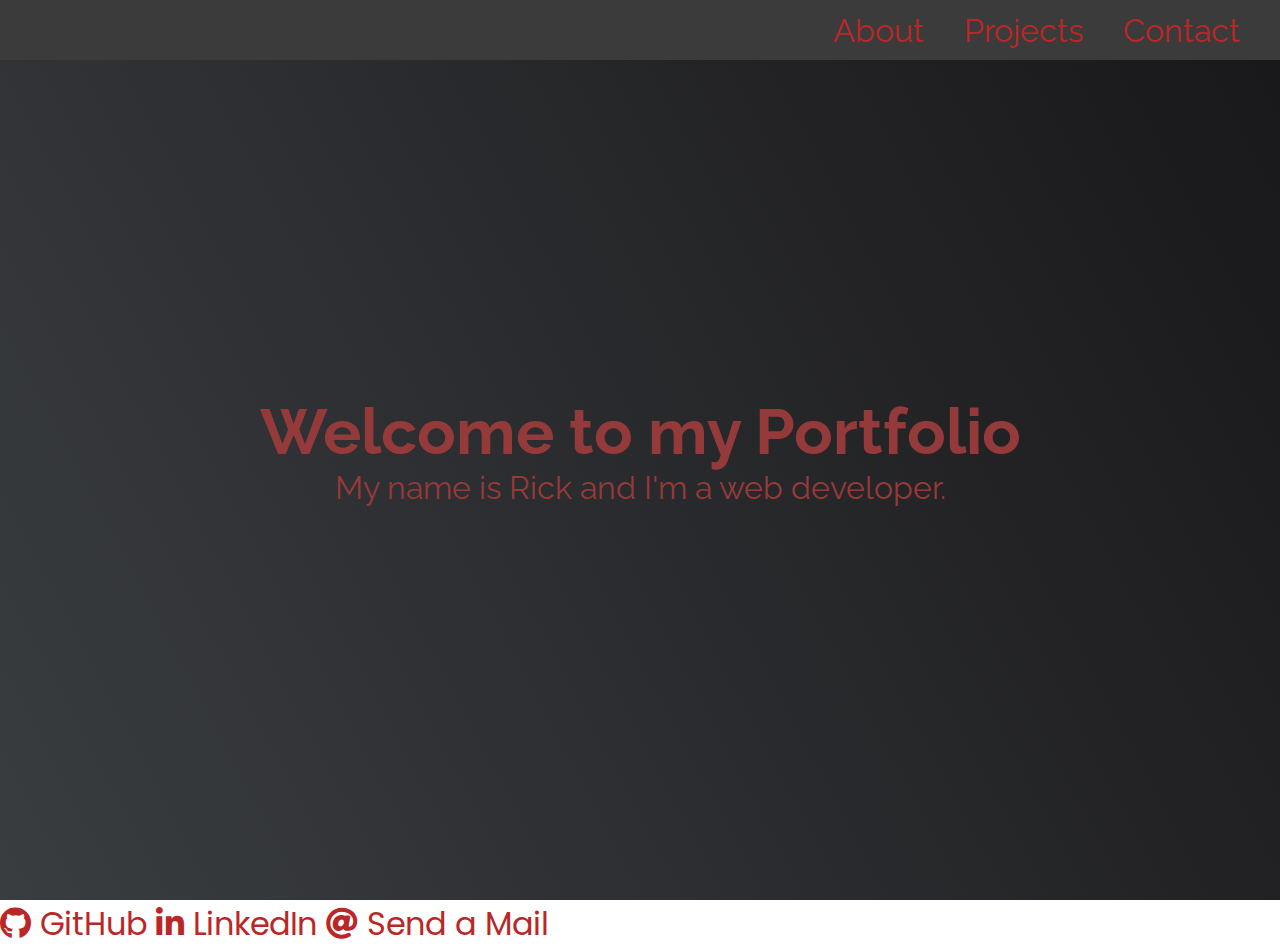
==== Responsive Web Design/Personal Portfolio/Personal Portfolio.html @ 96599594 "First Commit" ====
<!DOCTYPE html>
<html lang="en">
<head>
    <meta charset="UTF-8">
    <meta http-equiv="X-UA-Compatible" content="IE=edge">
    <meta name="viewport" content="width=device-width, initial-scale=1.0">
    <title>Personal Portfolio</title>
    <link rel="stylesheet" href="styles.css" />
    <link
      rel="stylesheet"
      href="https://use.fontawesome.com/releases/v5.8.2/css/all.css"
    />
    <link
      href="https://fonts.googleapis.com/css?family=Poppins:200i,300,400&display=swap"
      rel="stylesheet"
    />
    <link
      href="https://fonts.googleapis.com/css?family=Raleway:700&display=swap"
      rel="stylesheet"
    />
</head>
<body>
  <header>
    <nav id="navbar">
      <ul class="navbar-list">
        <li class="nav-li"><a href="#welcome-section">About</a></li>
        <li class="nav-li"><a href="#projects">Projects</a></li>
        <li class="nav-li"><a href="#contact-section">Contact</a></li>
      </ul>
    </nav>
  </header>
  <main>
    <section id="welcome-section">
      <h1>Welcome to my Portfolio</h1>
      <p>My name is Rick and I'm a web developer.</p>
    </section>
    <section id="projects">

    </section>
    <section id="contact-section">
      <div class="social-icons">
        <a href="https://www.facebook.com/freecodecamp/" class="contact-detail">
          <i class="fab fa-github"></i> GitHub
        </a>
        <a href="https://www.linkedin.com/school/free-code-camp/" class="contact-detail">
          <i class="fab fa-linkedin-in"></i> LinkedIn
        </a>
        <a href="https://www.youtube.com/freecodecamp" class="contact-detail">
          <i class="fas fa-at"></i> Send a Mail
        </a>
      </div>
    </section>
  </main>
</body>
</html>
---- Responsive Web Design/Personal Portfolio/styles.css ----
* {
    margin: 0;
    padding: 0;
  }

body {
    font-family: 'Raleway', sans-serif;
    font-size: 2rem;
    color: rgb(148, 58, 58);
}

#navbar {
    width: 100%;
    display: flex;
    height: 60px;
    background-color: rgb(59, 59, 59);
    justify-content: flex-end;
    top: 0;
    left: 0;
    position: fixed;

}

.navbar-list {
    display: flex;
    list-style: none;
    align-items: center;
    
}

#navbar a {
    display: block;
    margin-right: 2.5rem;
}

a {
    text-decoration: none;
    color: rgb(187, 39, 39);
}

#welcome-section {
    display: flex;
    flex-direction: column;
    justify-content: center;
    align-items: center;
    width: 100%;
    height: 100vh;
    background-color: #000;
    background-image: linear-gradient(62deg, #3a3d40 0%, #181719 100%);
}

#projects {
    
}

.contact-detail {
    font-family: 'Poppins', sans-serif;
}
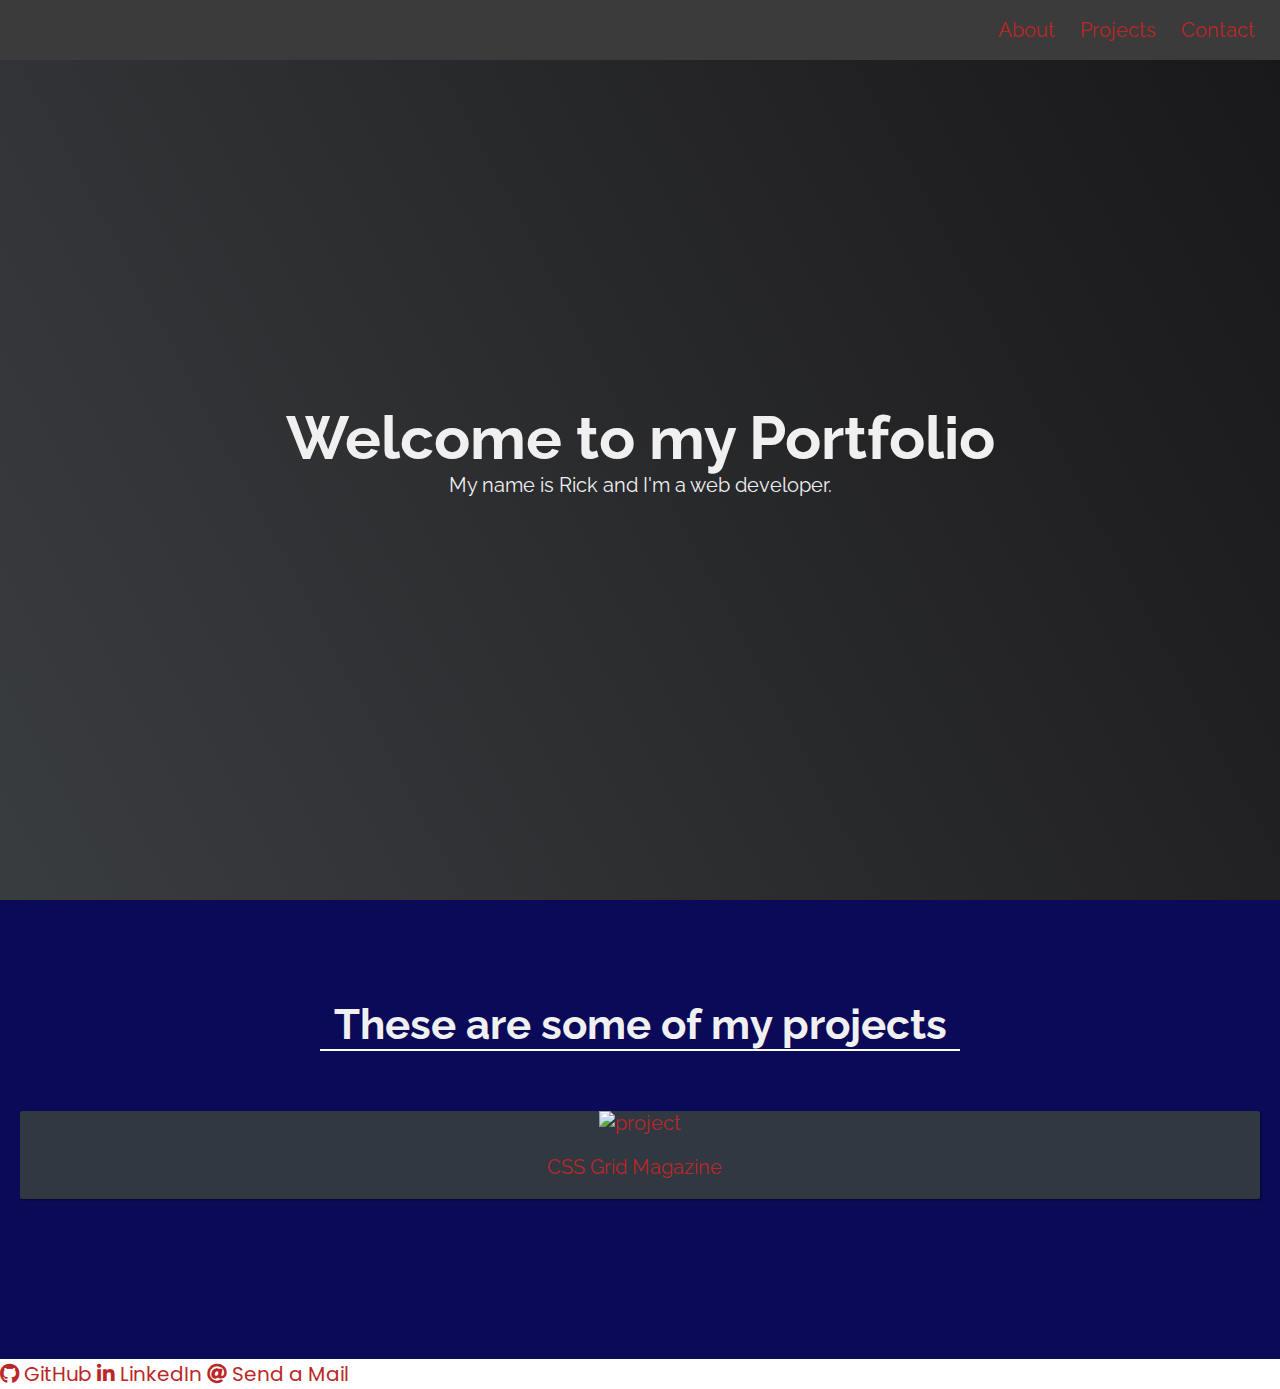
==== commit e8dc7be4: "Passing Portfolio Project" ====
--- a/Responsive Web Design/Personal Portfolio/Personal Portfolio.html
+++ b/Responsive Web Design/Personal Portfolio/Personal Portfolio.html
@@ -34,18 +34,37 @@
       <h1>Welcome to my Portfolio</h1>
       <p>My name is Rick and I'm a web developer.</p>
     </section>
-    <section id="projects">
+    <section id="projects" class="projects-section">
+      <h2 class="projects-section-header">These are some of my projects</h2>
 
+      <div class="projects-grid">
+        <a
+          href="https://github.com/rickmzr/FreeCodeCamp/tree/master/Responsive%20Web%20Design/CSS%20Grid%20Magazine"
+          target="_blank"
+          class="project project-tile"
+        >
+          <img
+            class="project-image"
+            src="https://iili.io/HnzY5Pa.png"
+            alt="project"
+          />
+          <p class="project-title">
+            <span class="code">&lt;</span>
+            CSS Grid Magazine
+            <span class="code">&#47;&gt;</span>
+          </p>
+        </a>
+      </div>
     </section>
     <section id="contact-section">
       <div class="social-icons">
-        <a href="https://www.facebook.com/freecodecamp/" class="contact-detail">
+        <a href="https://github.com/rickmzr" class="contact-detail" target="_blank">
           <i class="fab fa-github"></i> GitHub
         </a>
-        <a href="https://www.linkedin.com/school/free-code-camp/" class="contact-detail">
+        <a href="https://www.linkedin.com/school/free-code-camp/" class="contact-detail" id="profile-link" target="_blank">
           <i class="fab fa-linkedin-in"></i> LinkedIn
         </a>
-        <a href="https://www.youtube.com/freecodecamp" class="contact-detail">
+        <a href="mailto:rickmzr@gmail.com" class="contact-detail" target="_blank">
           <i class="fas fa-at"></i> Send a Mail
         </a>
       </div>
--- a/Responsive Web Design/Personal Portfolio/styles.css
+++ b/Responsive Web Design/Personal Portfolio/styles.css
@@ -1,13 +1,41 @@
+:root {
+    --main-white: #f0f0f0;
+    --main-red: #be3144;
+    --main-blue: #45567d;
+    --main-gray: #303841;
+}
+
 * {
     margin: 0;
     padding: 0;
-  }
+}
+
+html {
+    box-sizing: border-box;
+  
+    /* Set font size for easy rem calculations
+     * default document font size = 16px, 1rem = 16px, 100% = 16px
+     * (100% / 16px) * 10 = 62.5%, 1rem = 10px, 62.5% = 10px
+    */
+    font-size: 62.5%;
+    scroll-behavior: smooth;
+}
 
 body {
     font-family: 'Raleway', sans-serif;
     font-size: 2rem;
-    color: rgb(148, 58, 58);
+    color: var(--main-white);
 }
+
+h1 {
+    font-size: 6rem;
+}
+
+h2 {
+    font-size: 4.2rem;
+}
+
+/* nav */
 
 #navbar {
     width: 100%;
@@ -38,6 +66,8 @@
     color: rgb(187, 39, 39);
 }
 
+/* Welcome section */
+
 #welcome-section {
     display: flex;
     flex-direction: column;
@@ -49,9 +79,80 @@
     background-image: linear-gradient(62deg, #3a3d40 0%, #181719 100%);
 }
 
-#projects {
-    
+/* Projects section */
+
+.projects-section {
+    text-align: center;
+    padding: 10rem 2rem;
+    background: rgb(10, 10, 88);
 }
+  
+.projects-section-header {
+    max-width: 640px;
+    margin: 0 auto 6rem auto;
+    border-bottom: 0.2rem solid white;
+}
+  
+@media (max-width: 28.75em) {
+    .projects-section-header {
+      font-size: 4rem;
+    }
+}
+
+/* "Automagic" image grid using no media queries */
+.projects-grid {
+    display: grid;
+    grid-template-columns: repeat(auto-fit, minmax(320px, 1fr));
+    grid-gap: 4rem;
+    width: 100%;
+    max-width: 1280px;
+    margin: 0 auto;
+    margin-bottom: 6rem;
+}
+  
+@media (max-width: 30.625em) {
+    .projects-section {
+      padding: 6rem 1rem;
+    }
+  
+    .projects-grid {
+      grid-template-columns: 1fr;
+    }
+}
+  
+.project {
+    background: var(--main-gray);
+    box-shadow: 1px 1px 2px rgba(0, 0, 0, 0.5);
+    border-radius: 2px;
+}
+  
+.code {
+    color: var(--main-gray);
+    transition: color 0.3s ease-out;
+}
+  
+.project:hover .code {
+    color: #ff7f50;
+}
+  
+.project-image {
+    height: calc(100% - 6.8rem);
+    width: 100%;
+    object-fit: cover;
+}
+  
+.project-title {
+    font-size: 2rem;
+    padding: 2rem 0.5rem;
+}
+  
+.btn {
+    display: inline-block;
+    padding: 1rem 2rem;
+    border-radius: 2px;
+}
+  
+/* Contact section */
 
 .contact-detail {
     font-family: 'Poppins', sans-serif;
